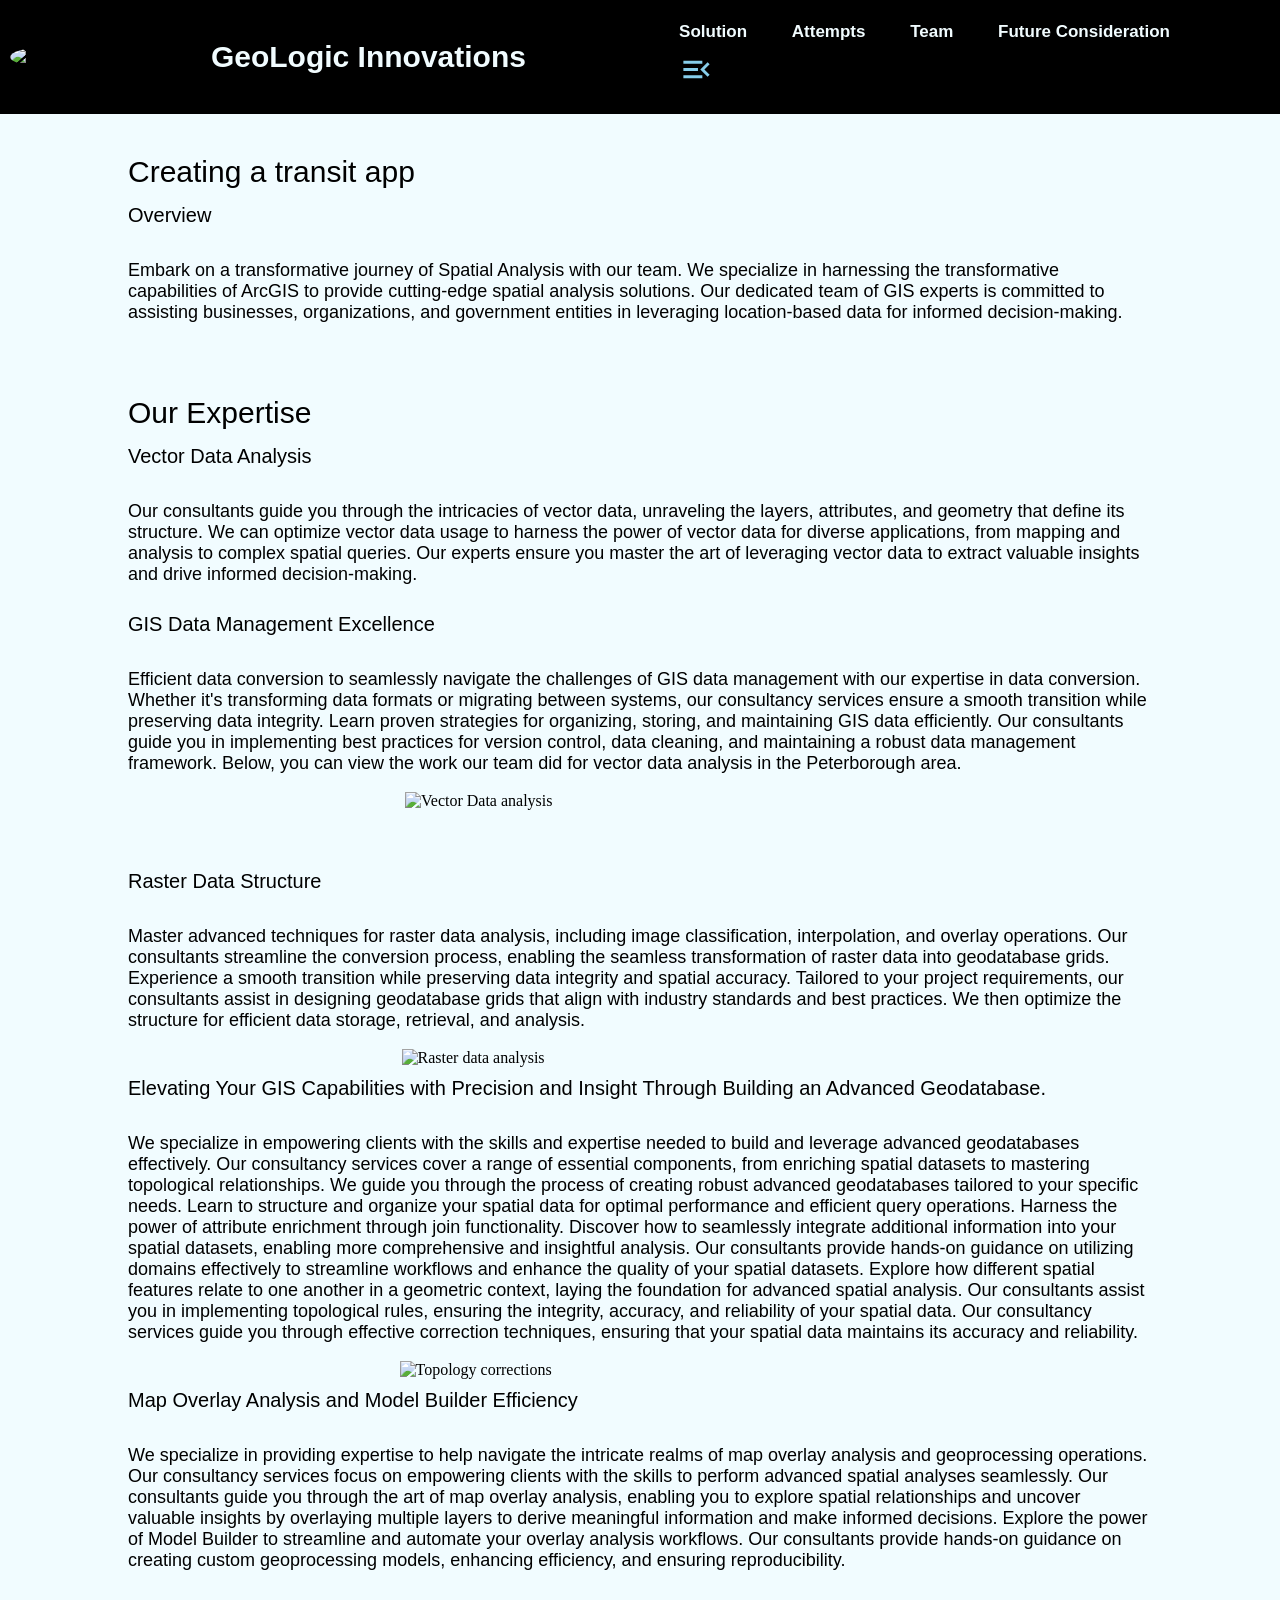
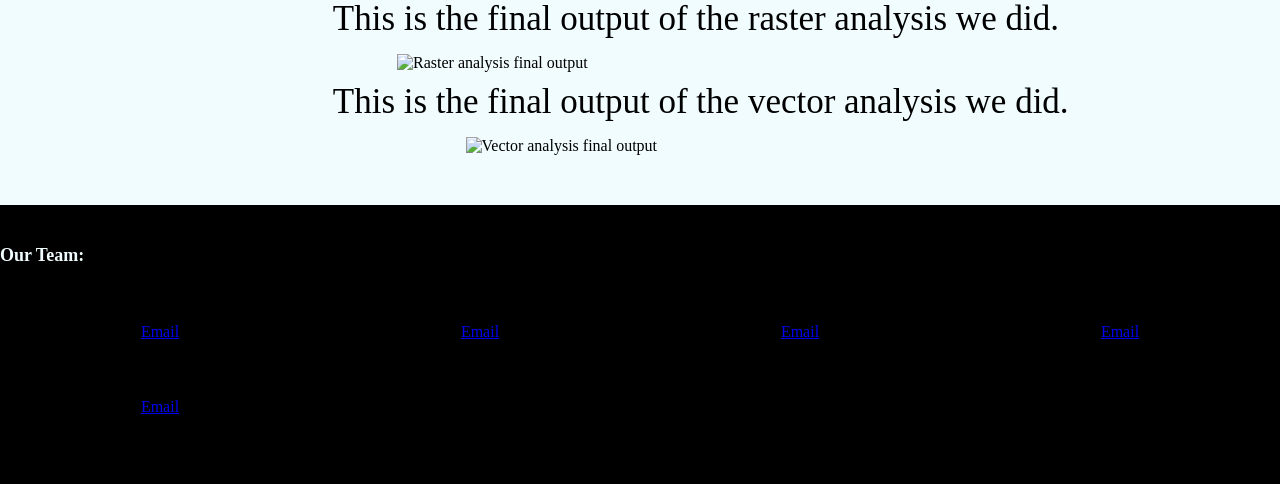
==== attempts.html @ 6a43a7c5 "Add files via upload Added every changed files" ====
<!DOCTYPE html>
<html lang="en">
<head>
    <title> GeoLogic Innovations- Spatial Analysis </title>
    <link rel="Stylesheet" href="style.css"> 
    <script src="script.js"></script>
    <meta charset="UTF-8">
    <meta name="viewport" content="width=device-width, initial-scale=1">
</head>

<body>
    <!-------------------
    - Owner : Rahul Saravanabavan
    - Date  : Nov 28 (template)
    - From  : https://www.w3schools.com/html/html_intro.asp
    --------------------->
    <header> <!-------------------This is the navBar for our website which has the links for other pages -------->
        <nav>
            <img src="img/gislogo.png" alt="GIS Logo" class="logo">
	    <h1><a href="index.html">GeoLogic Innovations</a></h1>
            <ul class="sidebar">
                <li onclick=hideSidebar()><a href="#"><svg xmlns="http://www.w3.org/2000/svg" height="35" viewBox="0 -960 960 960" width="35"><path d="m256-240-56-56 384-384H240v-80h480v480h-80v-344L256-240Z"/></svg></a></li>
                <li><a href="solution.html">Solution</a></li>
                <li><a href="attempts.html">Attempts</a></li>
                <li><a href="team.html">Team</a></li>
                <li><a href="future.html">Future Consideration</a></li>
            </ul>

            <ul>
                <li><a href="solution.html">Solution</a></li>
                <li><a href="attempts.html">Attempts</a></li>
                <li><a href="team.html">Team</a></li>
                <li><a href="future.html">Future Consideration</a></li>
                <li class="hamburger-button" onclick=showSidebar() ><a href="#"><svg xmlns="http://www.w3.org/2000/svg" height="35" viewBox="0 -960 960 960" width="35"><path d="M120-240v-80h520v80H120Zm664-40L584-480l200-200 56 56-144 144 144 144-56 56ZM120-440v-80h400v80H120Zm0-200v-80h520v80H120Z"/></svg></a></li>
            </ul>
        </nav>
    </header>

    <!--*** End Owner: Rahul Saravanabavan *** -->
	
    <!-------------------
    - Owner : Rahul Saravanabavan
    - Date  : Dec 02 (template)
    - From  : https://www.w3schools.com/html/html_intro.asp
    --------------------->
<!-------------------This div has the verview of the page -------->
	<div id="main-content">
        <div class="section">
            <h2> Creating a transit app </h2>
            <h3> Overview </h3>
            <p> 
            Embark on a transformative journey of Spatial Analysis with our team. We specialize in harnessing the transformative capabilities of ArcGIS to 
            provide cutting-edge spatial analysis solutions. Our dedicated team of GIS experts is committed to assisting 
            businesses, organizations, and government entities in leveraging location-based data for informed decision-making.           
            </p>
        </div>
		<!-------------------This section has the expertise which we will be dealing in the industry-------->
        <div class="section"> 
            <h2>Our Expertise</h2>
            <h3>Vector Data Analysis </h3>
            <p> 
                Our consultants guide you through the intricacies of vector data, unraveling the layers, attributes, and geometry that define its structure. 
                We can optimize vector data usage to harness the power of vector data for diverse applications, from mapping and analysis to complex spatial queries. 
                Our experts ensure you master the art of leveraging vector data to extract valuable insights and drive informed decision-making.
            </p>
		    <!-------------------This div explains our data management abilities -------->
            <h3> GIS Data Management Excellence </h3>
            <p>
                Efficient data conversion to seamlessly navigate the challenges of GIS data management with our expertise in data conversion. 
                Whether it's transforming data formats or migrating between systems, our consultancy services ensure a smooth transition while preserving data integrity.
                Learn proven strategies for organizing, storing, and maintaining GIS data efficiently. Our consultants guide you in 
                implementing best practices for version control, data cleaning, and maintaining a robust data management framework.
                Below, you can view the work our team did for vector data analysis in the Peterborough area.            
            </p>
            <img src="img/SA1.png" alt="Vector Data analysis" class="SA1">
        </div>
        <div class="section">
		<!-------------------This div explains how we have worked in the raster data analysis-------->
            <h3>Raster Data Structure</h3>
            <p> 
                Master advanced techniques for raster data analysis, including image classification, interpolation, 
                and overlay operations. Our consultants streamline the conversion process, enabling the seamless transformation of raster data into geodatabase grids. 
                Experience a smooth transition while preserving data integrity and spatial accuracy.
                Tailored to your project requirements, our consultants assist in designing geodatabase grids that align with industry standards and best practices. 
                We then optimize the structure for efficient data storage, retrieval, and analysis.
            </p>
            <img src="img/SA2.png" alt="Raster data analysis" class="SA2">
		
		<!-------------------This div explains the hands on experience on the advanced database we will be handling-------->
            <h3>Elevating Your GIS Capabilities with Precision and Insight Through Building an Advanced Geodatabase.</h3>
            <p> 
                We specialize in empowering clients with the skills and expertise needed to build and leverage advanced geodatabases effectively. Our consultancy services cover a range of essential components, 
                from enriching spatial datasets to mastering topological relationships. We guide you through the process of creating robust advanced geodatabases tailored to your specific needs. 
                Learn to structure and organize your spatial data for optimal performance and efficient query operations.
                Harness the power of attribute enrichment through join functionality. Discover how to seamlessly integrate additional information into your spatial datasets, 
                enabling more comprehensive and insightful analysis. Our consultants provide hands-on guidance on utilizing domains effectively to streamline workflows and enhance the quality of your spatial datasets.
                Explore how different spatial features relate to one another in a geometric context, laying the foundation for advanced spatial analysis.
                Our consultants assist you in implementing topological rules, ensuring the integrity, accuracy, and reliability of your spatial data.
                Our consultancy services guide you through effective correction techniques, ensuring that your spatial data maintains its accuracy and reliability.
            </p>
            <img src="img/SA3.png" alt="Topology corrections" class="SA3">
		<!-------------------This Div explains the proficiency in the model builder -------->
            <h3>Map Overlay Analysis and Model Builder Efficiency</h3>
            <p> 
                We specialize in providing expertise to help navigate the intricate realms of map overlay analysis and geoprocessing operations.
                Our consultancy services focus on empowering clients with the skills to perform advanced spatial analyses seamlessly. Our consultants guide you through the art of map overlay analysis, 
                enabling you to explore spatial relationships and uncover valuable insights by overlaying multiple layers to derive meaningful information and make informed decisions.
                Explore the power of Model Builder to streamline and automate your overlay analysis workflows. Our consultants provide hands-on guidance on creating custom geoprocessing models, enhancing 
		efficiency, and ensuring reproducibility.
            </p>
            <h3 class="raster">This is the final output of the raster analysis we did.</h3>
            <img src="img/SA4Raster.png" alt="Raster analysis final output" class="SA4Raster">
            <h3 class="raster">This is the final output of the vector analysis we did.</h3>
            <img src="img/SA4Vector.png" alt="Vector analysis final output" class="SA4Vector">
        </div>
    </div>
    <!--*** End Owner: Rahul Saravanabavan *** -->
    	
    <!------------------
    - Owner : Tyler Rubini
    - Date  : Nov 22 (template)
    - From  : https://www.w3schools.com/tags/tag_footer.asp
    -------------------->
    <footer>
        <div>
        <h4>Our Team:</h4>
        </div>
        <!-- Instructions for column layout adapted from https://www.w3schools.com/howto/howto_css_four_columns.asp -->
        <div class="row">
            <div class="column">
            <p class="name">Jackson Mitchell</p>
            <a class="email" href="#">Email</a>
            </div>
            <div class="column">
            <p class="name">Thiluxsaan Puvanendran</p>
            <a class="email" href="#">Email</a>
            </div>
            <div class="column">
            <p class="name">Tyler Rubini</p>
            <a class="email" href="#">Email</a>
            </div>
            <div class="column">
            <p class="name">Rahul Saravanabavan</p>
            <a class="email" href="#">Email</a>
            </div>
            <div class="column">
            <p class="name">Parkavi Shanmugam</p>
            <a class="email" href="#">Email</a>
            </div>
        </div>
        <div id="team">
        All team members are currently attending Fleming College's GIS Application Specialist post-graduate program.
        </div>
    </footer>
    <!--*** End Owner: Tyler Rubini *** -->

</body>
</html>
---- style.css ----
/* The stylesheet for the group project*/
/* 
- Owner: Rahul Saravanabavan
- Date: Nov 28 2023
--------------------------------
*/

/*Make all images responsive*/
html{
    scroll-behavior:smooth;
}
img {
    display: block;
    margin-left: auto;
    margin-right: auto;
}

/* Our h1 tag is the landing page for our website so that we have hover and a tag for it*/
h1{
    margin-left: 0px !important;
    font-family: Helvetica, sans-serif;
    font-weight: normal;
    font-size: 30px;
    position: relative;
}
h1 a{
    text-decoration: none;
    color: #f1fcff;
    font-weight: bold;
    display: flex;
}
h1 a:hover{
    color: rgb(0, 204, 255);
}
.active-page {
    color: rgb(0, 204, 255);
}
/* This header contains the nav bar which is fixed*/
header{
    font-family: "Crimson Text", serif;
    font-size: 17px;
    position: fixed;
    left: 0;
    top: 0;
    height: 10px;
    font-family: sans-serif;
    z-index: 10;
}
/* The Nav Bar has our subsequent pages which also has our */
nav{
    display: flex;
    background-color: #000;
    width: 100%;
    position: fixed;
    margin: 0;
    padding: 0;
    align-items: center;
    justify-content: space-between;
    float: right;
}

nav ul {
    padding-right: 80px;

}

nav ul li{
    display: inline-block;
    list-style: none;
    margin: 5px 10px;
    padding-right: 20px;
}
/* This modifies the hover text of our subsequent pages*/
nav ul li a{
    text-decoration: none;
    color: #f1fcff;
    font-weight: bold;
    text-shadow: 0px 0px 7px black;
}
/* I we hover on each page title we have a hover effect which is excecuted by the below code*/
nav ul li a:hover{
    color: rgb(0, 204, 255);
}
/* For the logo we have made it look rounder */
.logo{
    margin: 0px;
    border-radius: 50%;
    padding-left: 10px;
}
/* This is the side bar which has the responsive navbar pops at right*/
.sidebar{
    position: fixed;
    top:0%;
    right: 0%;
    height: 100vh;
    width: 250px;
    z-index: 999;
    background-color:rgb(148, 148, 148, 0.2);
    backdrop-filter: blur(10px);
    box-shadow: -10px 0 10px rgba(24, 69, 106, 0.1);
    display: flex;
    flex-direction: column;
    align-items: flex-start;
    justify-content: flex-start; 
    display: none; /* determines the sidebar space between alter before use*/
}
.sidebar li{
    margin-bottom: 10px;
}
/* This is the button for the menubar*/
.hamburger-button{
    display: none;
}
/* SVG file is the responsive menu bar menu and close items */
svg{
    fill:skyblue;
}
.sub-menu{
    display: inline;
    margin-top: 150px;
    position: fixed;
    border-top: #09c0f3;
    border-style: ridge;
    background-color: #000;
}
/* These are the media query for reponsive design which was driven from the w3schools responsive hamburger navbar*/
/* When the screen hits the width of 1470 px which is the first breaking point it displays the hamburger menu item*/
@media (max-width: 1470px){
    .hide{
        display: none;
    }
    .hamburger-button{
        display: block;
    }
}
/* When the screen hits the width of 550 px which is the second breaking point it shirnks the logo*/
@media  (max-width: 550px){
    .logo{
        height: 50px;
        width: 50px;
    }
    .sub-menu{
        margin-top: 130px;
        width: 100%;
    }
    .sub-menu a{
        margin-left: 30px;
    }
}
@media  (min-width: 650px){
    .sidebar{
       display: none;
    }
}
/* if the creen attains the minimum width of 350px the h1 padding left increases*/
@media (min-width: 350px){
    h1 {
        padding-left:10px;
    }
}
@media (max-width: 340px){
    .sub-menu a{
        font-size: small;
    }
}
/* The following are the picture native resolution which is resized and holds its size while being shrinked*/
.raster{
    margin-left:20%;
    font-family: Cambria, Cochin, Georgia, Times, 'Times New Roman', serif;
    font-size: 35px;
}
.SA1{
    max-width: 470px;
    max-height: 300px;
    width: 80%;
}
/* The following are the picture native resolution which is resized and holds its size while being shrinked*/
.SA2{
    max-width: 477px;
    max-height: 300px;
    width: 80%;
}
.SA3{
    max-width: 481px;
    max-height: 300px;
    width: 80%;
}
.SA4Raster{
    max-width: 486px;
    max-height: 300px;
    width: 80%;
}
.SA4Vector{
    max-width: 349px;
    max-height: 300px;
    width: 80%;
}
/* The following are the picture native resolution which is resized and holds its size while being shrinked*/
.GV1{
    max-width: 466px;
    max-height: 300px;
    width: 80%;
}
.GV2,.GV3{
    max-width: 463px;
    max-height: 300px;
    width: 80%;
}
.GV4{
    max-width: 460px;
    max-height: 300px;
    width: 80%;
}
/* The following are the picture native resolution which is resized and holds its size while being shrinked*/
.AI1{
    max-width: 466px;
    max-height: 300px;
    width: 80%;
}
.AI2{
    max-width: 464px;
    max-height: 300px;
    width: 80%;
}
.AI3Quality,.AI3Quality{
    max-width: 463px;
    max-height: 300px;
    width: 80%;
}
/* End Owner: Rahul Saravanabavan */

/* 
- Owner: Thiluxsaan Puvanendran
- Date: Nov 22 2023
*/
body{
    background-color: #f1fcff;
    margin: 0px;
}
/* End Owner: Thiluxsaan Puvanendran */

/*
- Owner : Jackson Mitchell
- Date  : Nov 22 (Margins) Nov 30 (Flex box)
- flex box https://www.w3schools.com/css/css3_flexbox.asp
*/
#main-content,#main-content-landing {
    margin: auto;
    margin-top: 150px;
    width: 80%;
}

.section,#section-landing {
    display: flex;
    flex-wrap: wrap;
    margin-top: 50px;
    margin-bottom: 50px;
}
/* End Owner: Jackson Mitchell */

/* 
- Owner: Thiluxsaan Puvanendran
- Date: Nov 22 2023
- Font size and style
--------------------------------
- Owner: Jackson Mitchell
- Date Nov 22 2023
- margins
*/
/* these are the h2 and h3 of our every page*/
h2{
    font-family: Helvetica, sans-serif;
    color: #000000;
    font-weight: normal;
    font-size:30px;
    margin-top: 5px;
    margin-bottom: 5px;
}
h3{
    font-family: Helvetica, sans-serif;
    color: #000000;
    font-weight: normal;
    font-size: 20px;
    margin-top: 10px;
    margin-bottom: 15px;
    flex: 0 0 100%;
	
}
p{ 
    font-family: Helvetica, sans-serif;
    color: #000000;
    font-weight: normal;
    font-size:18px;
}
/* End Owner: Thiluxsaan Puvanendran */
/* End Owner: Jackson Mitchell */

/* Modifies the h4 class to have a 10px upper margin, colorized text that is bolded, and an 18 point font size */
h4 {
    margin-bottom: 0px;
    margin-top: 10px;
    color: #f1fcff;
    font-weight: bold;
    font-size: 18px;
}

/* Sets a 20px top margin and a 16 point font size for the line of text at the bottom of the footer. */
#team {
    margin-top: 20px;
    font-size: 16px;
}

/* Sets margins and font size for photo captions */
.caption{ 
    margin-left: auto;
    margin-right: auto;
    font-size:14px;
}

/* ID used to display treesurveydata.png in its native resolution */
#db1 {
    max-width: 842px;
    max-height: 436px;
    width: 70%;
    height: auto;
}

/* ID used to display treedatabase.png in its native resolution */
#db2 {
    max-width: 868px;
    max-height: 513px;
    width: 70%;
    height: auto;
}

/* ID used to display tylerwebsite.png in its native resolution */
#wd1 {
    max-width: 1116px;
    max-height: 164px;
    height: auto;
    width: 85%;
}

/* ID used to display luxwebsite.png in its native resolution */
#wd2 {
    max-width: 1127px;
    max-height: 87px;
    height: auto;
    width: 85%;
}

/* ID used to display jacksonwebsite.png in its native resolution */
#wd3 {
    max-width: 1142px;
    max-height: 80px;
    height: auto;
    width: 85%;
}
    
/* End Owner: Tyler Rubini */

/* Jackson Images
source https://www.w3schools.com/howto/howto_css_image_center.asp
*/
/* These are the pictures which are in native resolution */
.jimg {
    max-width: 600px; 
    max-height: 400px;
    width: 50%;
}

#ac1 {
    max-width: 1000px;
    max-height: 625px;
    width: 70%;
    height: auto;
}
#ac2 {
    max-width: 800px;
    max-height: 507px;
    width: 70%;
    height: auto;
}
#ac3 {
    max-width: 895px;
    max-height: 660px;
    width: 70%;
    height: auto;
}
#gb1 {
    max-width: 895px;
    max-height: 660px;
    width: 70%;
    height: auto;
}
	
#gb2 {
    max-width: 1000px;
    max-height: 649px;
    width: 70%;
    height: auto;
}

/*Ul tag has font size of 25px and font being Times New Roman*/
.lux-lists {
	font-size:18px;
	font-family: Helvetica, sans-serif;
	list-style-type: circle;
	
}


.dark-mode { 
	background-color: #333333;
	color: #f1fcff;
}

.button { 
	background-color: black;
	color: white;
	border: 2px solid white;
	font-family: "Crimson Text", serif;
	
}

.button:hover {
	background-color: black;
	color: #00ccff;
}

.dark-mode h1 {
	color: white;
}

.dark-mode p {
	color: white;
}

.dark-mode h3 {
	color: white;
}

.dark-mode h2 {
	color: white;
}

/*Ul li is list element and the element is being manipulated to have padding on each listed item in the unorder list.*/
.lux-lists li{
	padding: 18px;
}
.as{
	flex:0 0 100%;
}
/*
- Owner: Jackson Mitchell
- Date Dec 4 2023
- Specific CSS For Landing Page (index)
- https://www.w3schools.com/html/html_images_background.asp
- https://www.w3schools.com/cssref/css3_pr_text-shadow.php
*/
#main-content-landing {
    background-image: url('img/Transit.jpg');
    background-position: center;
    background-size: cover;
    background-attachment: fixed;
    padding-top: 375px;
    padding-bottom: 325px;
    margin: 0px;
    width: 100%;
    text-align: center;
    z-index: -2;
}

#landing-Header {
    font-family: Helvetica, sans-serif;
    color: #02222b;
    font-size: 55px;
    font-weight: normal;
    text-shadow: 3px 3px #e9c7c7;
    padding: 0px;
}

#section-landing {
    text-align: center;
    margin-left: auto;
    margin-right: auto;
    width: 85%;
}
#section-landing p {
    font-size: 30px;
}
/*
- Owner: Jackson Mitchell
- Date Nov 30 2023
- adding break point and css to adjust for small screens
- https://www.w3schools.com/howto/howto_css_media_query_breakpoints.asp
*/
@media only screen and (max-width: 550px) {
    h1{
        font-size: 20px;
    }

    #main-content-landing {
        padding-top: 150px;
        padding-bottom: 100px;
    }

    #landing-Header {
        font-size: 40px;
    }
/* This is the responsive section for our footer which has the flex display and direction to coloumn  so that if the page attains the maximum width of 550px it transforms to the coloumn*/
    #section-landing p {
        font-size: 20px;
    }
    .row {
        display: flex;
        flex-wrap: wrap;
        flex-direction: column;
        align-items: center;
    }
    .column {
        width: 100%;
    }
}
/* Owner: Parkavi Shanmugam
   Date: Dec 06 2023 */

.par-list {
    font-size:20px;
    list-style-type: decimal;
    padding: 20px;
}
#py1 {
    max-width: 1600px;
    max-height: 1200px;
    height: auto;
    width: 80%;
}
.rm1 {
    max-width: 1443px;
    max-height: 952px;
    height: auto;
    width: 80%;
}
.rm2 {
    max-width: 1560px;
    max-height: 691px;
    height: auto;
    width: 80%;
}
.rm3 {
    max-width: 1560px;
    max-height: 982px;
    height: auto;
    width: 80%;
}
.rm4 {
    max-width: 1567px;
    max-height: 855px;
    height: auto;
    width: 80%;
}

/* End Owner: Parkavi Shanmugam */

/*
Owner: Helen Plesko
Date: April 10, 2024
*/
/* Customization of problem statement fonts */
.problemstatement h2 {
    font-family: Helvetica, sans-serif;
    color: #000000;
    font-weight: bold;
    font-size:30px;
    margin-top: 5px;
    margin-bottom: 5px;
	text-align: center;
}
.problemstatement h3 {
    font-family: Helvetica, sans-serif;
    color: #000000;
    font-weight: bold;
    font-size: 20px;
    margin-top: 10px;
    margin-bottom: 15px;
    flex: 0 0 100%;
	text-align: center;
}
.problemstatement p { 
    font-family: Helvetica, sans-serif;
    color: #000000;
    font-weight: normal;
    font-size:18px;
	text-align: center;
}

/* Customization of dividing lines */
hr.rounded {
	border-radius: 6px;
	border-top: 3px solid #000;
	margin: 25px;
}

/* Customization of footer background */
footer {
	position: static;
	background-color: #000;
	padding-top: 30px;
	padding-bottom: 30px;
}

/* Customization of footer p element */
.footertext p {
	color: #FFF;
	text-align: center;
	font-weight: normal;
	font-size: 13px;
	font-family: helvetica, arial, sans-serif;
}

/* Sets the colour and font size of the names in the footer. Also sets a 0px bottom margin to simulate a line break without an HTML tag */
.name p {
    margin-bottom: 0px;
    color: #000;
    font-size: 22px;
	text-align: center;
	font-weight: bold;
}

/* Sets the width and text colour for the columns that make up the footer */
.column {
    float: left;
    width: 25%;
	text-align: center;
}

/* Creates a pseudo-element that resets the floats for any elements that come after this part of the footer */
.row:after {
    content: "";
    display: table;
    clear: both;
}

/* Customization of social icons */
.fab, .fas {
	padding: 15px;
	font-size: 20px;
	text-align: center;
	text-decoration: none;
	border-radius: 50%;
	transition: .3s ease-in-out;
}

/* Customization of social icon - makes icon semi-transparent when user hovers over it */
.fab:hover, .fas:hover{
    opacity: 0.5;
}

/* Customization of footer Facebook icon */
.fa-envelope {
	background: #000;
	color: #FFF;
}

/* Customization of footer Twitter icon */
.fa-linkedin {
	background: #000;
	color: #FFF;
}

/* End Owner: Helen Plesko */
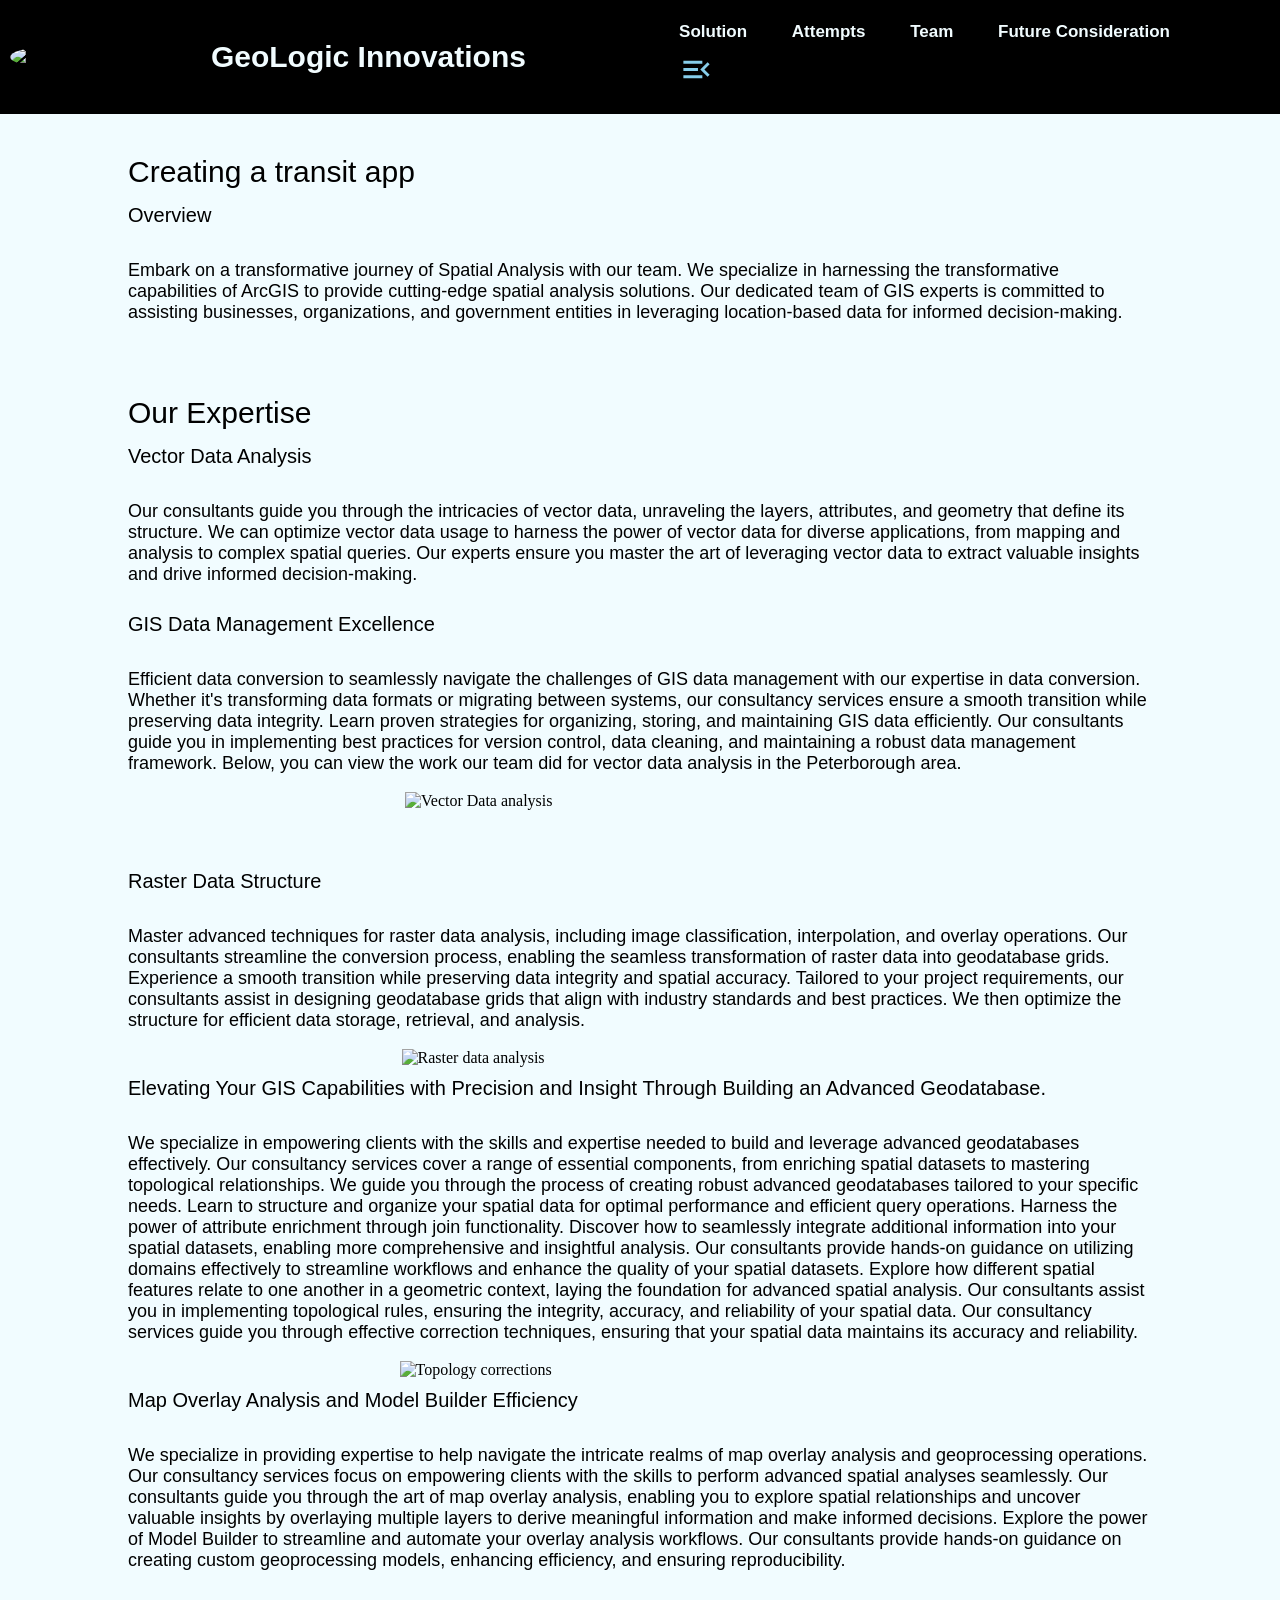
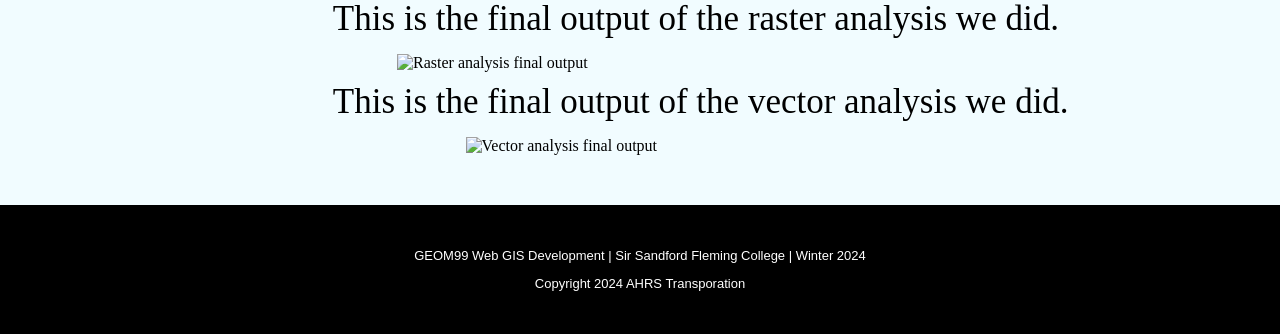
==== commit e0518d14: "footer" ====
--- a/attempts.html
+++ b/attempts.html
@@ -116,43 +116,20 @@
     </div>
     <!--*** End Owner: Rahul Saravanabavan *** -->
     	
-    <!------------------
-    - Owner : Tyler Rubini
-    - Date  : Nov 22 (template)
-    - From  : https://www.w3schools.com/tags/tag_footer.asp
-    -------------------->
-    <footer>
-        <div>
-        <h4>Our Team:</h4>
-        </div>
-        <!-- Instructions for column layout adapted from https://www.w3schools.com/howto/howto_css_four_columns.asp -->
-        <div class="row">
-            <div class="column">
-            <p class="name">Jackson Mitchell</p>
-            <a class="email" href="#">Email</a>
-            </div>
-            <div class="column">
-            <p class="name">Thiluxsaan Puvanendran</p>
-            <a class="email" href="#">Email</a>
-            </div>
-            <div class="column">
-            <p class="name">Tyler Rubini</p>
-            <a class="email" href="#">Email</a>
-            </div>
-            <div class="column">
-            <p class="name">Rahul Saravanabavan</p>
-            <a class="email" href="#">Email</a>
-            </div>
-            <div class="column">
-            <p class="name">Parkavi Shanmugam</p>
-            <a class="email" href="#">Email</a>
-            </div>
-        </div>
-        <div id="team">
-        All team members are currently attending Fleming College's GIS Application Specialist post-graduate program.
-        </div>
-    </footer>
-    <!--*** End Owner: Tyler Rubini *** -->
+    <!-- --------------------
+- Owner: 	Helen Plesko
+- Date:		April 10, 2024
+- Section:	FOOTER
+- Inspired By: 	https://www.evarigisconsulting.com/
+				https://www.w3schools.com/html/html_layout.asp
+--------------------- -->
+<footer>
+	<div class="footertext">
+		<p>GEOM99 Web GIS Development | Sir Sandford Fleming College | Winter 2024</p>
+		<p>Copyright 2024 AHRS Transporation</p>
+	</div>
+</footer>
+<!-- *** Helen Footer Section End *** -->
 
 </body>
 </html>
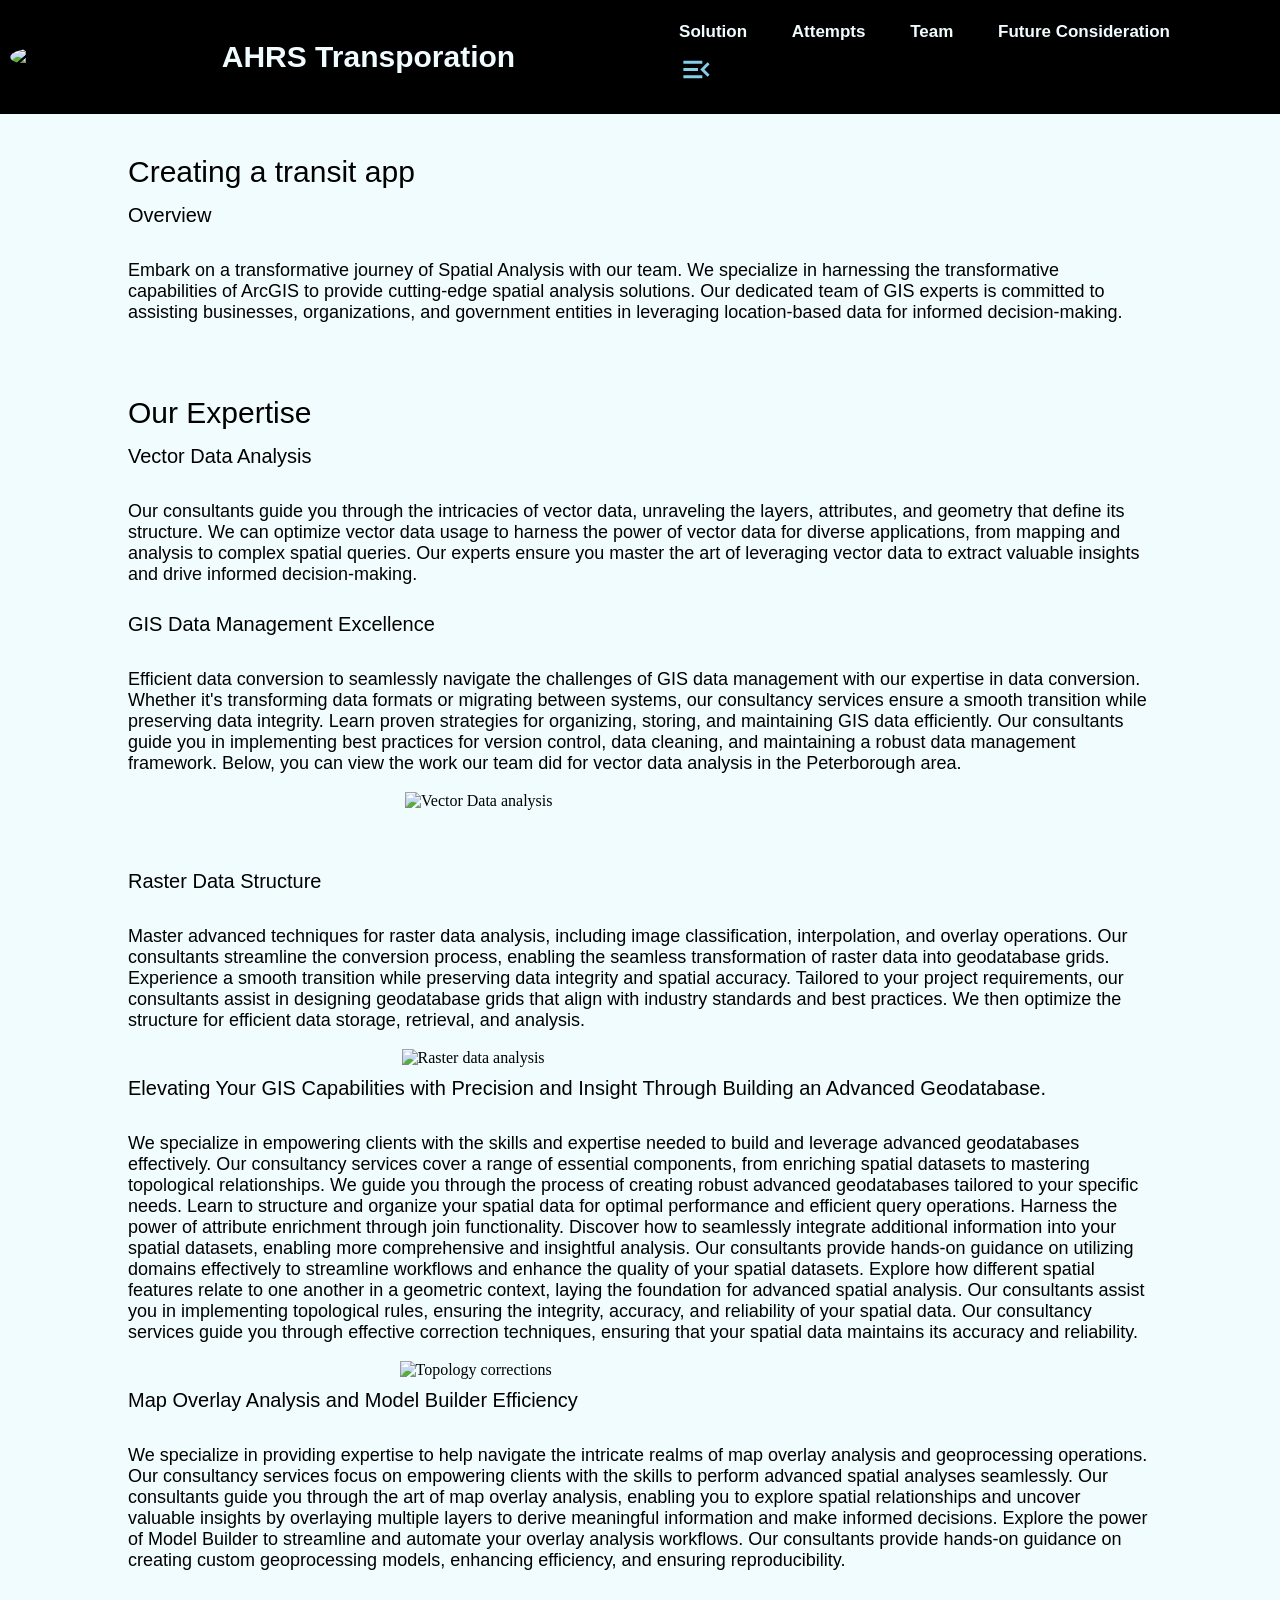
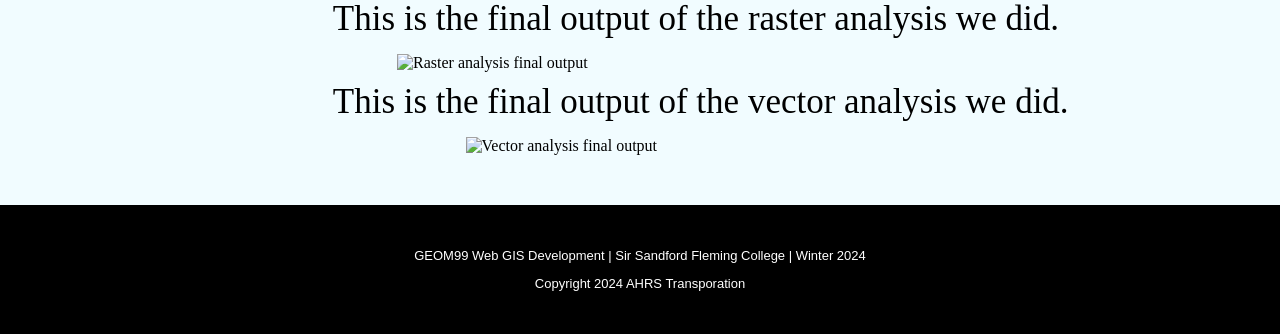
==== commit b5aded3a: "Indexnameupdate" ====
--- a/attempts.html
+++ b/attempts.html
@@ -1,7 +1,7 @@
 <!DOCTYPE html>
 <html lang="en">
 <head>
-    <title> GeoLogic Innovations- Spatial Analysis </title>
+    <title> AHRS Transporation- Attempts </title>
     <link rel="Stylesheet" href="style.css"> 
     <script src="script.js"></script>
     <meta charset="UTF-8">
@@ -17,7 +17,7 @@
     <header> <!-------------------This is the navBar for our website which has the links for other pages -------->
         <nav>
             <img src="img/gislogo.png" alt="GIS Logo" class="logo">
-	    <h1><a href="index.html">GeoLogic Innovations</a></h1>
+	    <h1><a href="index.html">AHRS Transporation</a></h1>
             <ul class="sidebar">
                 <li onclick=hideSidebar()><a href="#"><svg xmlns="http://www.w3.org/2000/svg" height="35" viewBox="0 -960 960 960" width="35"><path d="m256-240-56-56 384-384H240v-80h480v480h-80v-344L256-240Z"/></svg></a></li>
                 <li><a href="solution.html">Solution</a></li>
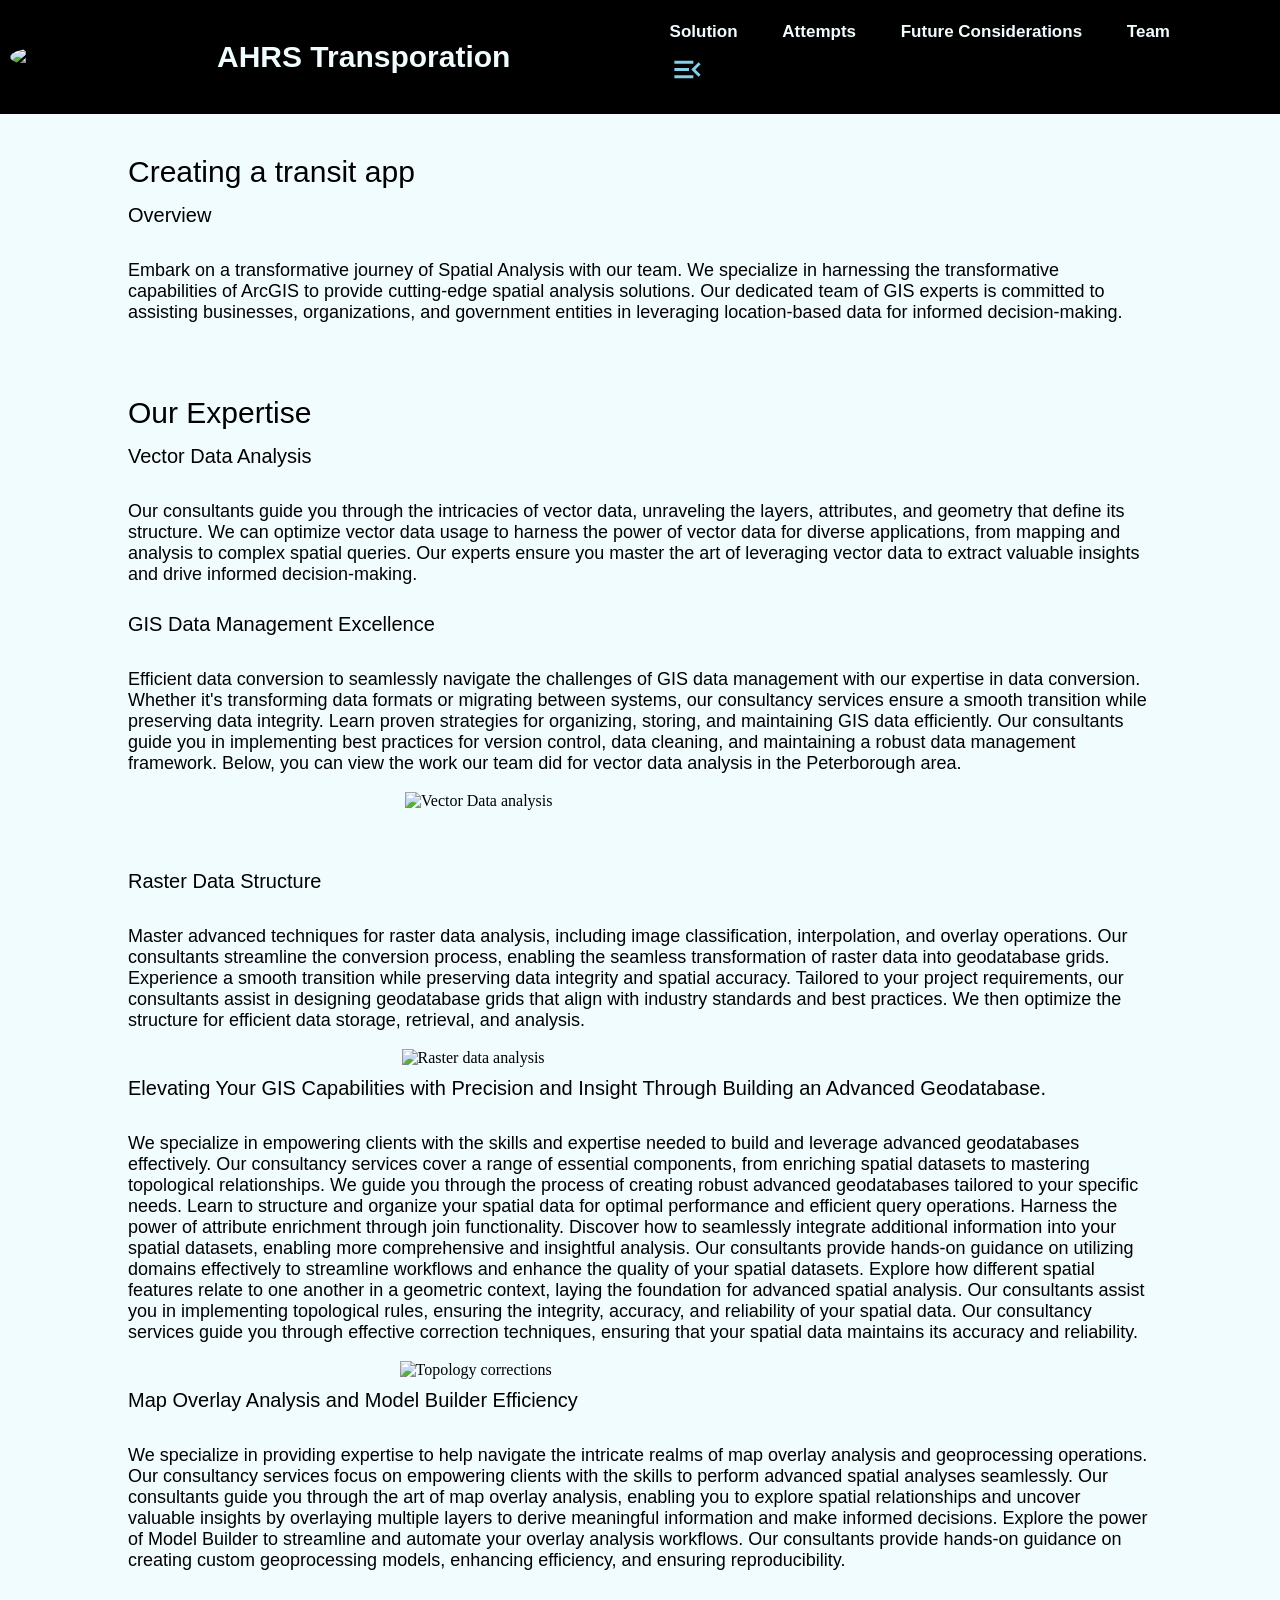
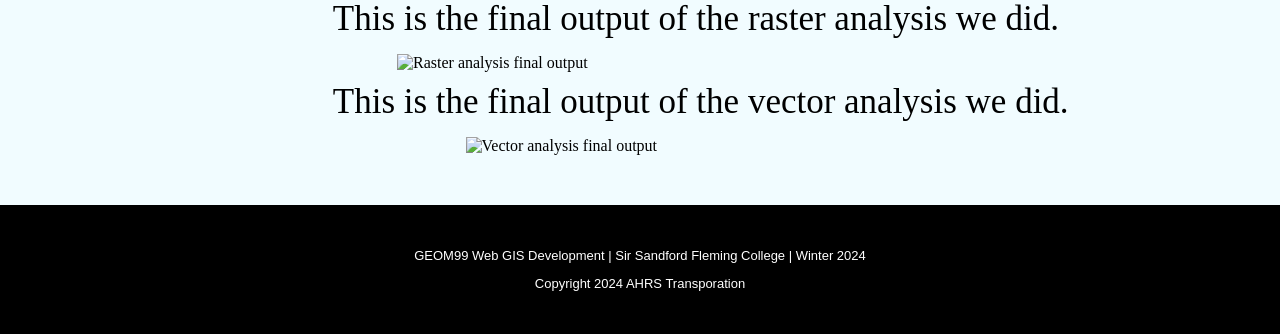
==== commit bcf11b9b: "changing page order" ====
--- a/attempts.html
+++ b/attempts.html
@@ -17,25 +17,23 @@
     <header> <!-------------------This is the navBar for our website which has the links for other pages -------->
         <nav>
             <img src="img/gislogo.png" alt="GIS Logo" class="logo">
-	    <h1><a href="index.html">AHRS Transporation</a></h1>
+	        <h1><a href="index.html">AHRS Transporation</a></h1>
             <ul class="sidebar">
                 <li onclick=hideSidebar()><a href="#"><svg xmlns="http://www.w3.org/2000/svg" height="35" viewBox="0 -960 960 960" width="35"><path d="m256-240-56-56 384-384H240v-80h480v480h-80v-344L256-240Z"/></svg></a></li>
                 <li><a href="solution.html">Solution</a></li>
-                <li><a href="attempts.html">Attempts</a></li>
-                <li><a href="team.html">Team</a></li>
-                <li><a href="future.html">Future Consideration</a></li>
+				<li><a href="attempts.html">Attempts</a></li>
+				<li><a href="future.html">Future Considerations</a></li>
+				<li><a href="team.html">Team</a></li>
             </ul>
-
             <ul>
                 <li><a href="solution.html">Solution</a></li>
-                <li><a href="attempts.html">Attempts</a></li>
-                <li><a href="team.html">Team</a></li>
-                <li><a href="future.html">Future Consideration</a></li>
+				<li><a href="attempts.html">Attempts</a></li>
+				<li><a href="future.html">Future Considerations</a></li>
+				<li><a href="team.html">Team</a></li>
                 <li class="hamburger-button" onclick=showSidebar() ><a href="#"><svg xmlns="http://www.w3.org/2000/svg" height="35" viewBox="0 -960 960 960" width="35"><path d="M120-240v-80h520v80H120Zm664-40L584-480l200-200 56 56-144 144 144 144-56 56ZM120-440v-80h400v80H120Zm0-200v-80h520v80H120Z"/></svg></a></li>
             </ul>
         </nav>
     </header>
-
     <!--*** End Owner: Rahul Saravanabavan *** -->
 	
     <!-------------------
